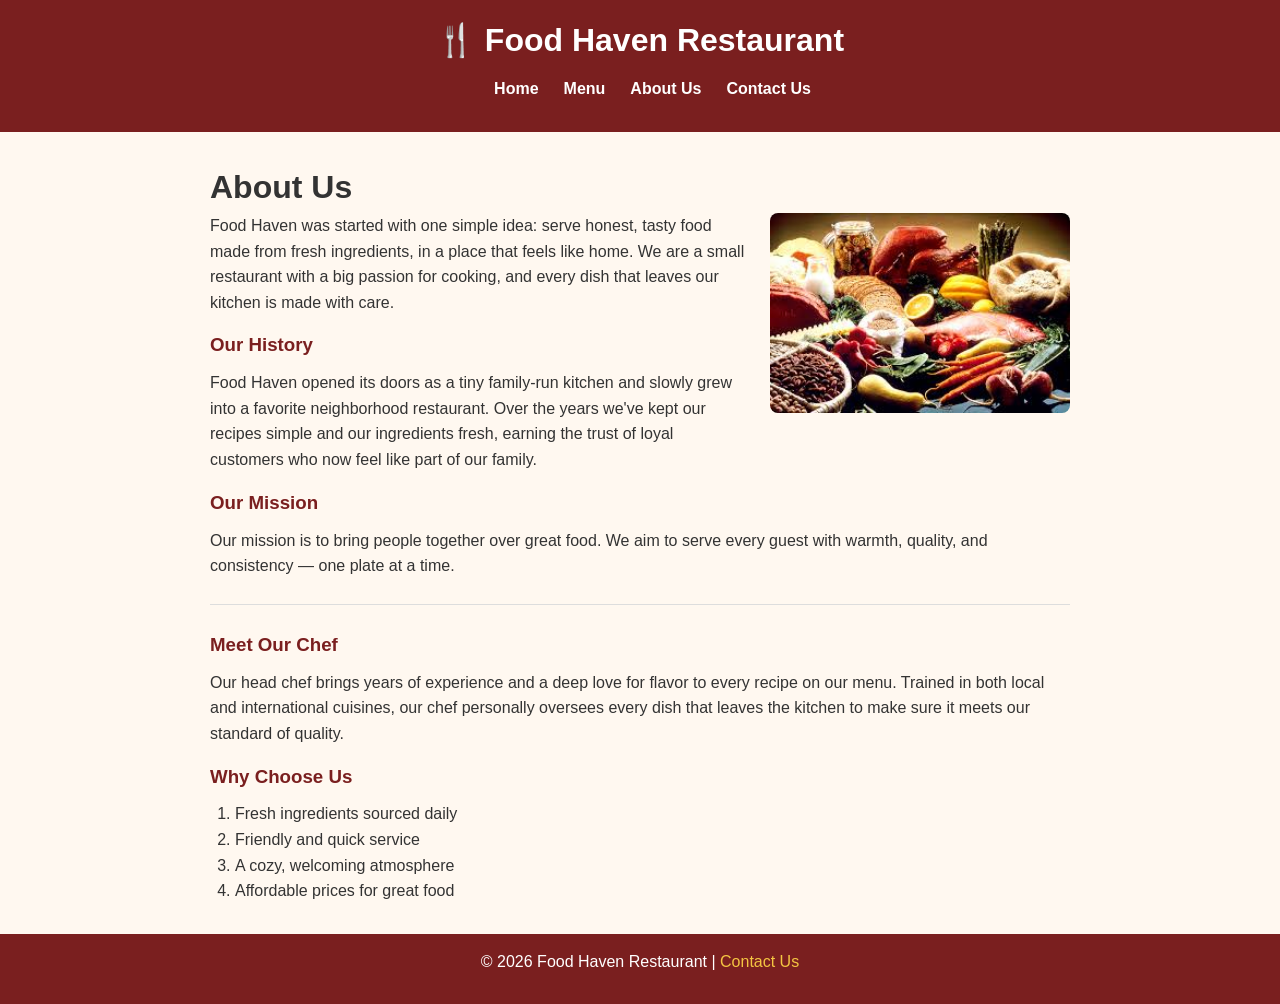
==== about.html @ e765fc40 "Add files via upload" ====
<!DOCTYPE html>
<html lang="en">
<head>
  <meta charset="UTF-8">
  <title>Food Haven Restaurant - About Us</title>
  <link rel="stylesheet" href="style.css">
</head>
<body>

  <header>
    <h1>🍴 Food Haven Restaurant</h1>
    <nav>
      <ul>
        <li><a href="index.html">Home</a></li>
        <li><a href="menu.html">Menu</a></li>
        <li><a href="about.html">About Us</a></li>
        <li><a href="contact.html">Contact Us</a></li>
      </ul>
    </nav>
  </header>

  <main>

    <h1>About Us</h1>

    <img src="[data-uri]" alt="Fresh ingredients used at Food Haven" class="side-img">

    <p>
      Food Haven was started with one simple idea: serve honest, tasty food made
      from fresh ingredients, in a place that feels like home. We are a small
      restaurant with a big passion for cooking, and every dish that leaves our
      kitchen is made with care.
    </p>

    <h3>Our History</h3>
    <p>
      Food Haven opened its doors as a tiny family-run kitchen and slowly grew
      into a favorite neighborhood restaurant. Over the years we've kept our
      recipes simple and our ingredients fresh, earning the trust of loyal
      customers who now feel like part of our family.
    </p>

    <h3>Our Mission</h3>
    <p>
      Our mission is to bring people together over great food. We aim to serve
      every guest with warmth, quality, and consistency — one plate at a time.
    </p>

    <hr>

    <h3>Meet Our Chef</h3>
    <p>
      Our head chef brings years of experience and a deep love for flavor to
      every recipe on our menu. Trained in both local and international
      cuisines, our chef personally oversees every dish that leaves the
      kitchen to make sure it meets our standard of quality.
    </p>

    <h3>Why Choose Us</h3>
    <ol>
      <li>Fresh ingredients sourced daily</li>
      <li>Friendly and quick service</li>
      <li>A cozy, welcoming atmosphere</li>
      <li>Affordable prices for great food</li>
    </ol>

  </main>

  <footer>
    <p>&copy; 2026 Food Haven Restaurant | <a href="contact.html">Contact Us</a></p>
  </footer>

</body>
</html>
---- style.css ----
* {
    margin: 0;
    padding: 0;
    box-sizing: border-box;
  }
  
  body {
    font-family: Arial, Helvetica, sans-serif;
    background-color: #fff8f0;
    color: #333;
    line-height: 1.6;
  }
  
  
  header {
    background-color: #7a1f1f;
    color: #fff;
    padding: 15px 20px;
    text-align: center;
  }
  
  header h1 {
    font-size: 32px;
    margin-bottom: 10px;
  }
  
  nav ul {
    list-style: none;
    display: flex;
    justify-content: center;
    gap: 25px;
  }
  
  nav ul li a {
    color: #fff;
    text-decoration: none;
    font-weight: bold;
    font-size: 16px;
  }
  
  nav ul li a:hover {
    color: #f4c542;
  }
  

  main {
    max-width: 900px;
    margin: 30px auto;
    padding: 0 20px;
  }
  
  h2 {
    color: #7a1f1f;
    margin-bottom: 15px;
    border-bottom: 2px solid #f4c542;
    display: inline-block;
    padding-bottom: 5px;
  }
  
  h3 {
    color: #7a1f1f;
    margin: 15px 0 10px;
  }
  
  p {
    margin-bottom: 15px;
  }
  
  hr {
    margin: 25px 0;
    border: none;
    border-top: 1px solid #ddd;
  }
 
  .hero-img {
    width: 100%;
    max-height: 420px;
    object-fit: cover;
    border-radius: 8px;
    margin-bottom: 20px;
  }
  
  .side-img {
    width: 100%;
    max-width: 300px;
    border-radius: 8px;
    float: right;
    margin: 0 0 15px 20px;
  }
  

  .btn {
    display: inline-block;
    background-color: #f4c542;
    color: #333;
    padding: 10px 25px;
    text-decoration: none;
    font-weight: bold;
    border-radius: 5px;
    margin-top: 10px;
  }
  
  .btn:hover {
    background-color: #e0b12f;
  }
  
  ul, ol {
    margin-left: 25px;
    margin-bottom: 15px;
  }
  
  
  table {
    width: 100%;
    border-collapse: collapse;
    margin-bottom: 30px;
  }
  
  table caption {
    font-size: 20px;
    font-weight: bold;
    color: #7a1f1f;
    margin-bottom: 10px;
    text-align: left;
  }
  
  th, td {
    border: 1px solid #ddd;
    padding: 10px;
    text-align: left;
  }
  
  th {
    background-color: #7a1f1f;
    color: #fff;
  }
  
  td img {
    width: 70px;
    height: 70px;
    object-fit: cover;
    border-radius: 5px;
  }
  
  tr:nth-child(even) {
    background-color: #fdf1e0;
  }
  

  form {
    background-color: #fff;
    padding: 20px;
    border: 1px solid #ddd;
    border-radius: 8px;
    max-width: 500px;
  }
  
  form label {
    display: block;
    margin-top: 12px;
    font-weight: bold;
  }
  
  form input[type="text"],
  form input[type="email"],
  form input[type="tel"],
  form textarea,
  form select {
    width: 100%;
    padding: 8px;
    margin-top: 5px;
    border: 1px solid #ccc;
    border-radius: 4px;
  }
  
  form input[type="radio"] {
    margin-right: 5px;
  }
  
  form button {
    margin-top: 18px;
    background-color: #7a1f1f;
    color: #fff;
    border: none;
    padding: 10px 25px;
    border-radius: 5px;
    cursor: pointer;
    font-size: 15px;
  }
  
  form button:hover {
    background-color: #601818;
  }
  
  
  footer {
    background-color: #7a1f1f;
    color: #fff;
    text-align: center;
    padding: 15px;
    margin-top: 30px;
  }
  
  footer a {
    color: #f4c542;
    text-decoration: none;
  }
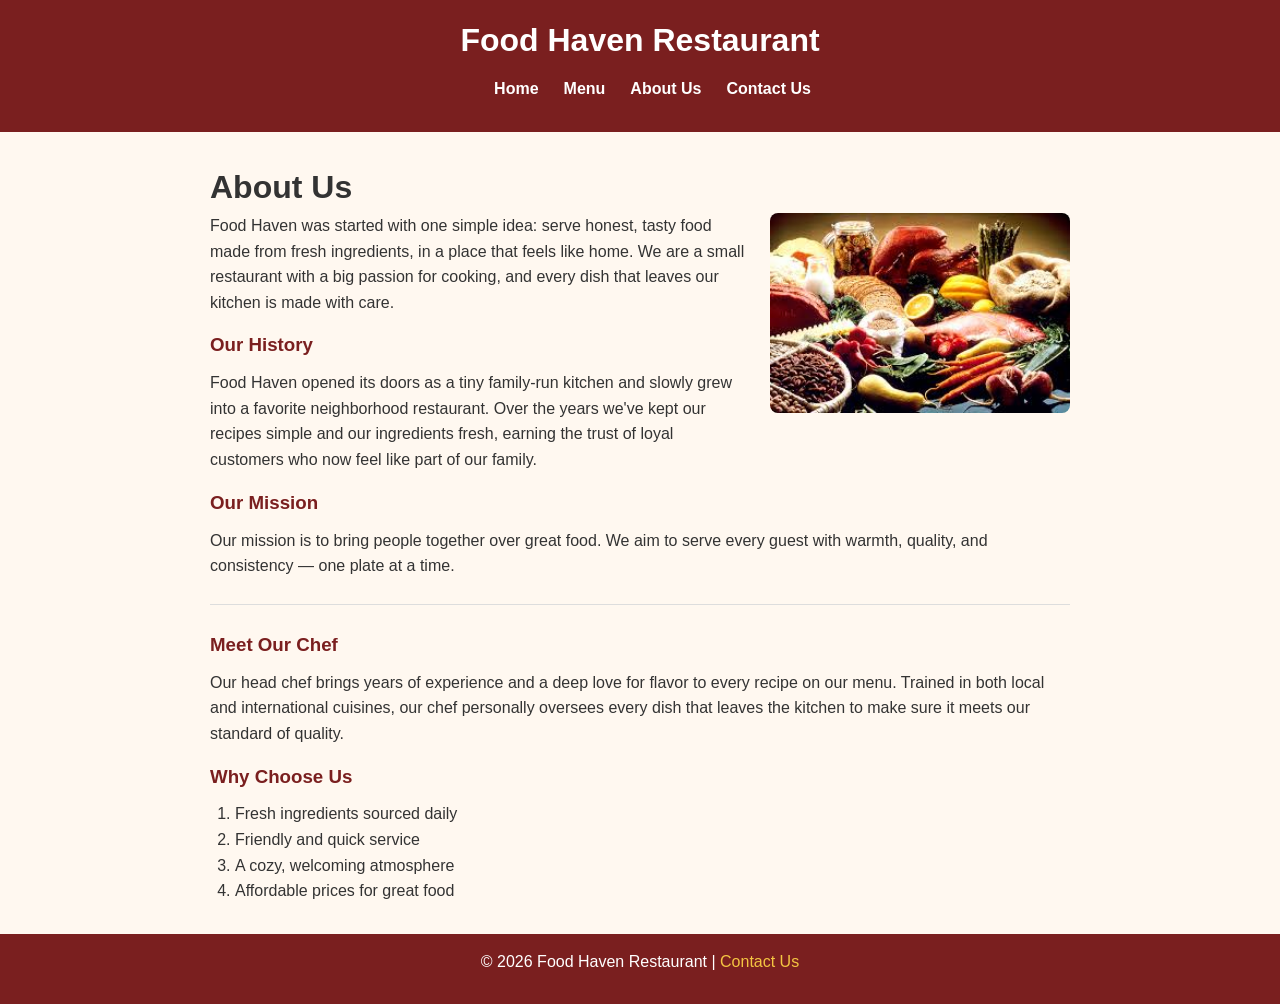
==== commit 9d0b3d96: "Update about.html" ====
--- a/about.html
+++ b/about.html
@@ -8,7 +8,7 @@
 <body>
 
   <header>
-    <h1>🍴 Food Haven Restaurant</h1>
+    <h1> Food Haven Restaurant</h1>
     <nav>
       <ul>
         <li><a href="index.html">Home</a></li>
@@ -71,4 +71,4 @@
   </footer>
 
 </body>
-</html>+</html>
